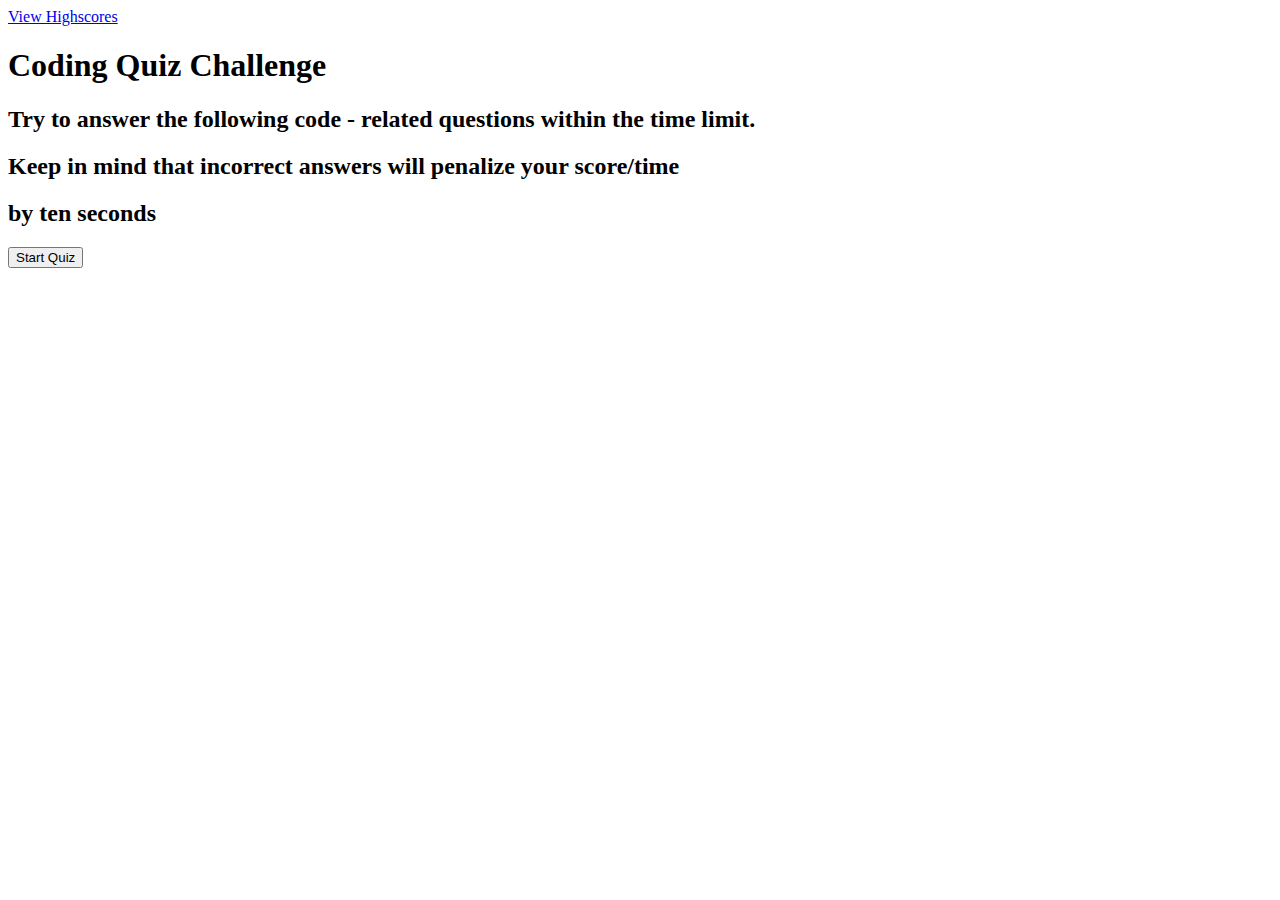
==== index.html @ de0be227 "add javascript for quiz question and index. html" ====
<!DOCTYPE html>
<html lang="en-us">
  <head>
    <meta charset="UTF-8" />
    <meta name="viewport" content="width=device-width, initial-scale=1.0" />
    <meta http-equiv="X-UA-Compatible" content="ie=edge" />

    <!-- Refering to the CSS style sheet-->
    <link rel="stylesheet" href="assets/css/style.css">
    <!-- Naming the page-->
    <title>Coding Challenge Quiz</title>
  </head>

  <body>


    <!-- Referencing a HTML file where Tabulated initials and high scores are recored-->
    <a href="Tabulated_High_Score.html">View Highscores</a>

    <!--creating a div elemnt for more styling -->
      <div id="wrapper">
          <div id="currentTime"></div>
          <div id="questionsDiv">
    <!-- Prompting the uers about the type and rules of the test-->
    <h1> Coding Quiz Challenge</h1>
    <p><h2>Try to answer the following code - related questions within the time limit.</h2></p>
    <p><h2>Keep in mind that incorrect answers will penalize your score/time</h2></p>
    <p><h2> by ten seconds</h2></p>

    <!-- At the push of a button th etimer starts for the quizz-->
    <button id="startTime"> Start Quiz</button>
    </div>
</div>

    <!-- Referencing the javaScript file for the quiz and questions-->
   <script src="assets/js/script.js"></script>
  </body>
</html>
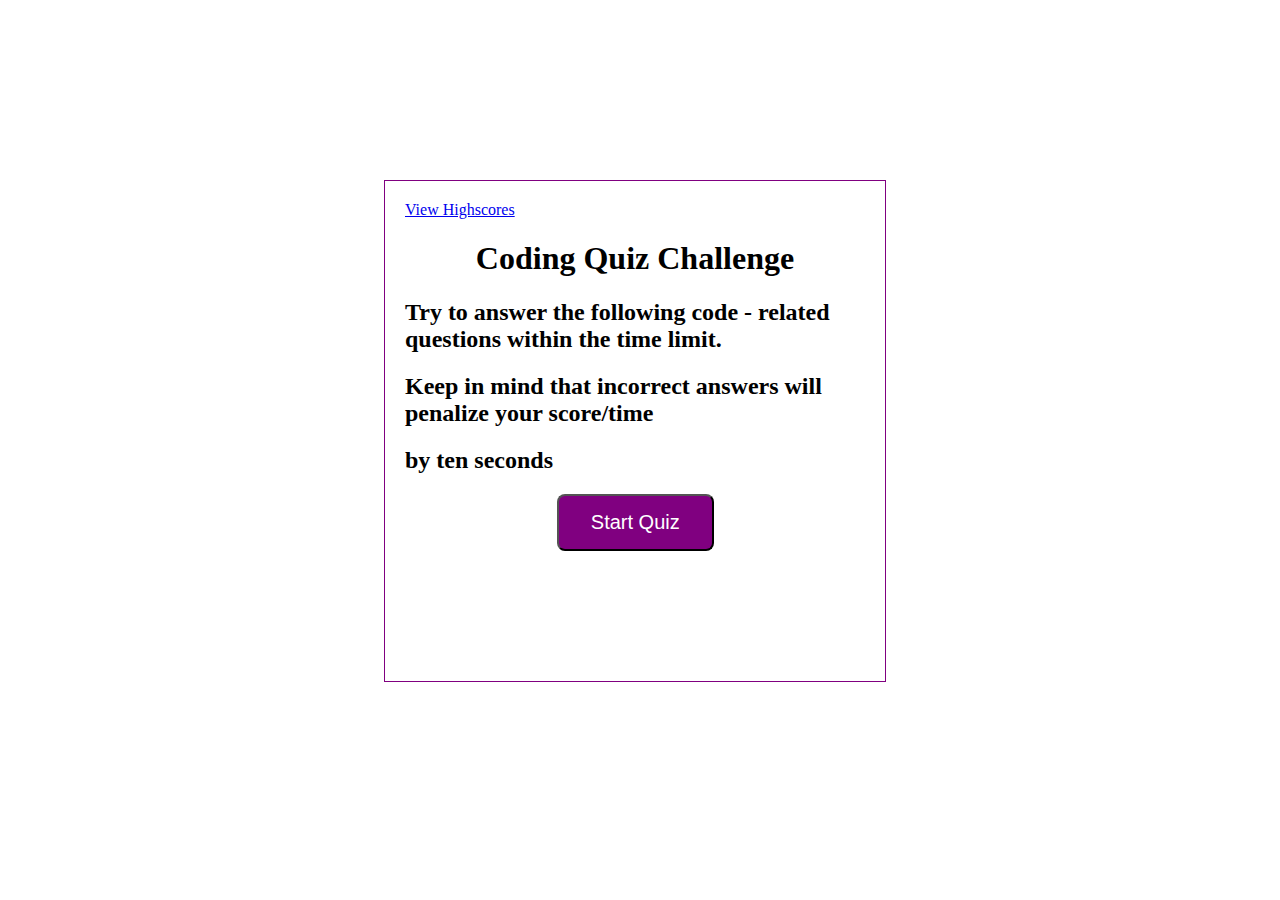
==== commit 6bb71230: "tweak index.html add style.css javaScript for getting high score and html file to store and tabular " ====
--- a/index.html
+++ b/index.html
@@ -12,15 +12,14 @@
   </head>
 
   <body>
-
-
-    <!-- Referencing a HTML file where Tabulated initials and high scores are recored-->
-    <a href="Tabulated_High_Score.html">View Highscores</a>
-
+   
     <!--creating a div elemnt for more styling -->
       <div id="wrapper">
           <div id="currentTime"></div>
           <div id="questionsDiv">
+              
+    <!-- Referencing a HTML file where Tabulated initials and high scores are recored-->
+    <a href="Tabulated_High_Score.html">View Highscores</a>
     <!-- Prompting the uers about the type and rules of the test-->
     <h1> Coding Quiz Challenge</h1>
     <p><h2>Try to answer the following code - related questions within the time limit.</h2></p>
--- a/assets/css/style.css
+++ b/assets/css/style.css
@@ -0,0 +1,141 @@
+       
+        #wrapper {
+            position: absolute;
+            left: 30%;
+            top: 20%;
+            width: 500px;
+            height: 500px;
+            border: 1px solid purple;
+        }
+        #startTime {
+            background-color: purple;
+            margin-left: 33%;
+            padding: 15px 32px;
+            font-size: 20px;
+            color: white;
+        }
+        #questionsDiv {
+            margin: 20px;
+        }
+
+        #currentTime {
+            float: right;
+        }
+
+        #reTake {
+            background-color: purple;
+            position: relative;
+            padding: 10px;
+            font-size: 20px;
+            color: white;
+            top: 30%;
+            left: 55%;
+            width: auto;
+            text-align: center;
+            text-decoration: none;
+        }
+
+
+
+        #clear {
+            background-color: purple;
+            position: relative;
+            padding: 10px;
+            font-size: 20px;
+            color: white;
+            top: 30%;
+            right: 5%;
+            text-align: center;
+        }
+
+        button {
+            border-radius: 8px;
+        }
+
+        textarea {
+            width: 90%;
+            margin: 20px;
+        }
+
+        #Submit {
+            background-color: purple;
+            margin-left: 33%;
+            padding: 15px 32px;
+            font-size: 20px;
+            color: white;
+        }
+
+        label {
+            margin-right: 10px;
+        }
+        input {
+            margin-bottom: 20px;
+            width: 50%;
+            border: 1px solid lightgray;
+        }
+
+        h1 {
+            text-align: center;
+        }
+
+        li {
+            background-color: purple;
+            margin-top: 10px;
+            padding: 5px 15px;
+            width: 80%;
+            font-size: 18px;
+            color: white;
+        }
+
+        #createDiv {
+            margin-top: 20px;
+            border-top: 1px solid lightgray;
+        }
+
+        /* Start media queries */
+        /* A Media Query max-width: 786px */
+@media screen and (max-width: 786px) {
+    /* Resized content to fit 786px  */
+        body {
+            max-width: 786px;
+        }
+    /* Resized main-content to fit 786px  */
+    #wrapper {
+        position: absolute;
+        left: 20%;
+    }
+
+    a {
+        margin-left: 20%;
+    }
+        #reTake {
+            
+            position: relative;
+            left: 55%;
+        }
+
+        #reTake {
+            
+            position: relative;
+            right: 5%;
+            
+        }
+    }
+        
+    /* A Media Query max-width: 640px */
+    @media screen and (max-width: 640px) {
+     /* Resized content to fit 640px  */
+     body {
+            min-width: 640px;
+        }
+    /* Resized main-content to fit 640px  */
+    #wrapper {
+        position: absolute;
+        left: 10%;
+    }
+      a {
+          margin-left: 10%;
+      }
+
+     
+}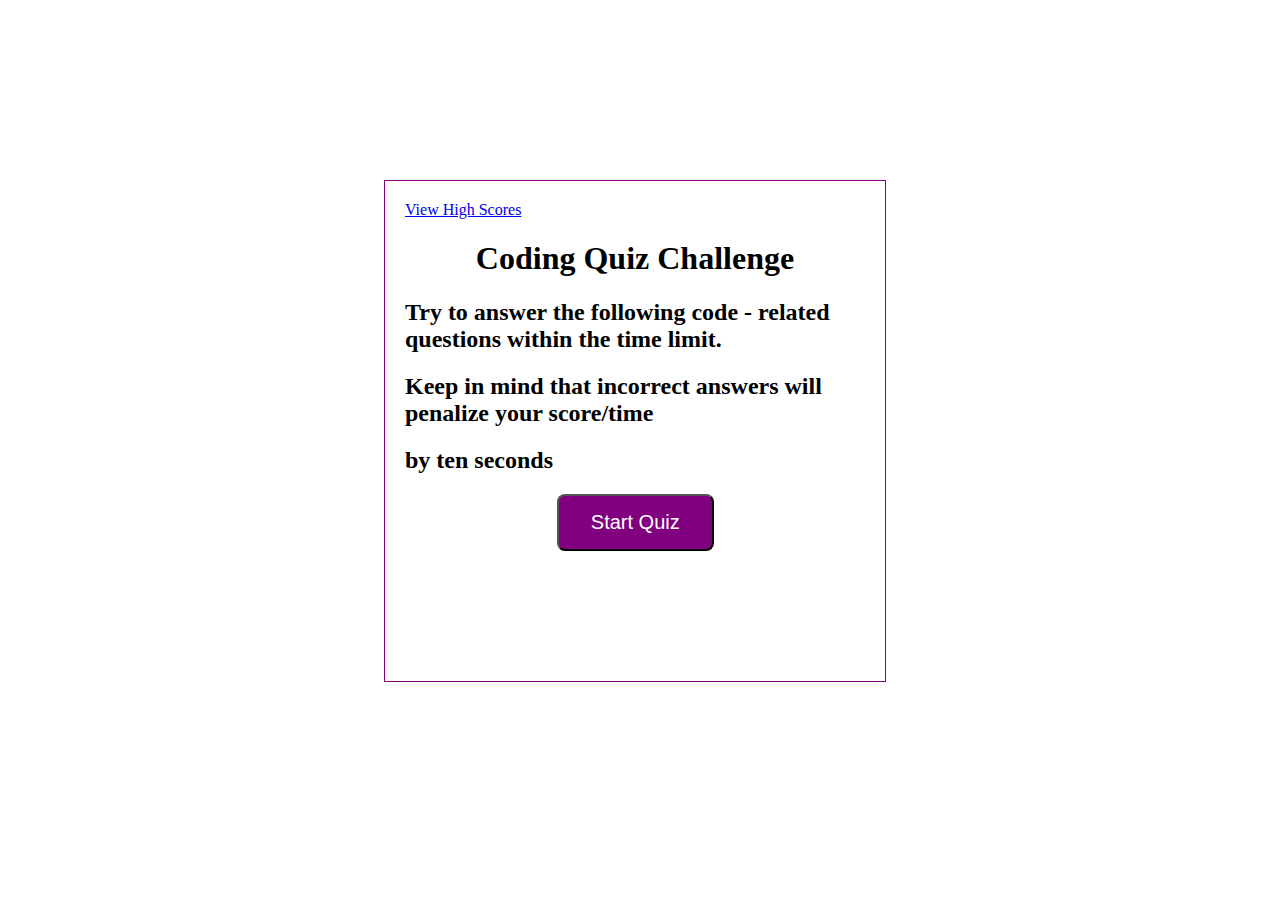
==== commit 85812e3d: "retweak codes and adjusted styles and added more comments" ====
--- a/index.html
+++ b/index.html
@@ -6,7 +6,7 @@
     <meta http-equiv="X-UA-Compatible" content="ie=edge" />
 
     <!-- Refering to the CSS style sheet-->
-    <link rel="stylesheet" href="assets/css/style.css">
+    <link rel="stylesheet" href="./assets/css/style.css">
     <!-- Naming the page-->
     <title>Coding Challenge Quiz</title>
   </head>
@@ -19,7 +19,7 @@
           <div id="questionsDiv">
               
     <!-- Referencing a HTML file where Tabulated initials and high scores are recored-->
-    <a href="Tabulated_High_Score.html">View Highscores</a>
+    <a href="./Tabulated_High_Score.html">View High Scores</a>
     <!-- Prompting the uers about the type and rules of the test-->
     <h1> Coding Quiz Challenge</h1>
     <p><h2>Try to answer the following code - related questions within the time limit.</h2></p>
@@ -32,6 +32,6 @@
 </div>
 
     <!-- Referencing the javaScript file for the quiz and questions-->
-   <script src="assets/js/script.js"></script>
+   <script src="./assets/js/script.js"></script>
   </body>
 </html>
--- a/assets/css/style.css
+++ b/assets/css/style.css
@@ -1,3 +1,5 @@
+       /* style to contained text a*/
+
        
         #wrapper {
             position: absolute;
@@ -6,7 +8,10 @@
             width: 500px;
             height: 500px;
             border: 1px solid purple;
+
         }
+
+        /* styling for the start time counter */
         #startTime {
             background-color: purple;
             margin-left: 33%;
@@ -14,6 +19,7 @@
             font-size: 20px;
             color: white;
         }
+        /* style for the quiz */
         #questionsDiv {
             margin: 20px;
         }
@@ -21,7 +27,7 @@
         #currentTime {
             float: right;
         }
-
+        /* css style for the button te retake the test */
         #reTake {
             background-color: purple;
             position: relative;
@@ -35,7 +41,7 @@
             text-decoration: none;
         }
 
-
+        /* applying styles to the clear high score buttons*/
 
         #clear {
             background-color: purple;
@@ -44,7 +50,7 @@
             font-size: 20px;
             color: white;
             top: 30%;
-            right: 5%;
+            right: 25%;
             text-align: center;
         }
 
@@ -73,7 +79,7 @@
             width: 50%;
             border: 1px solid lightgray;
         }
-
+        
         h1 {
             text-align: center;
         }
@@ -114,7 +120,7 @@
             left: 55%;
         }
 
-        #reTake {
+        #clear {
             
             position: relative;
             right: 5%;
